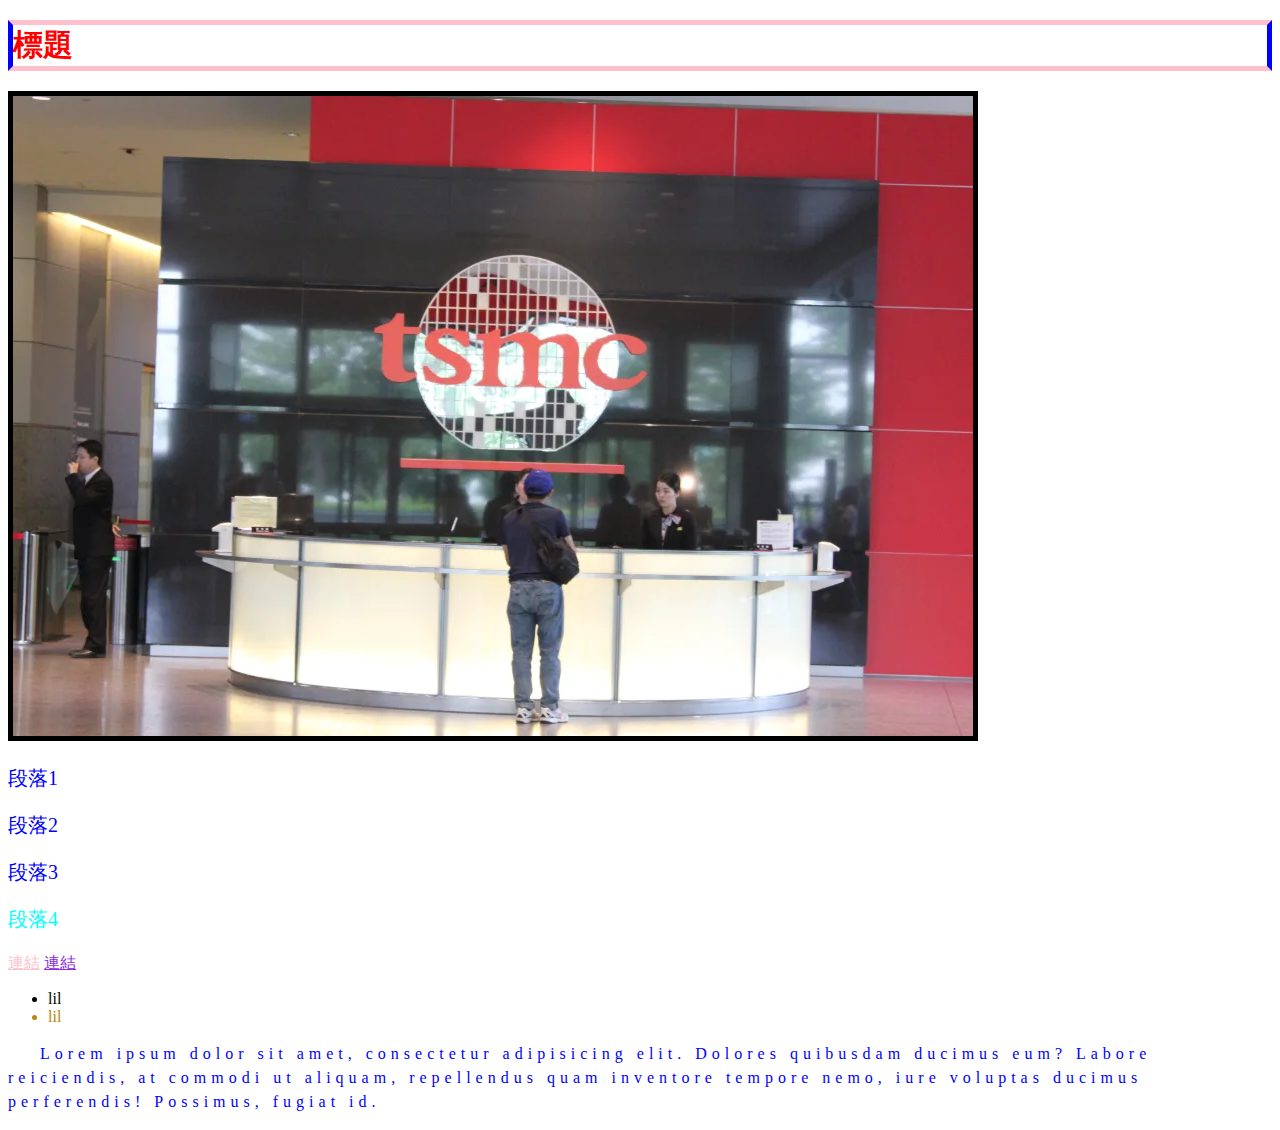
==== index2.html @ 9dc95e7e "Initial commit" ====
<!DOCTYPE html>
<html lang="en">
<head>
    <meta charset="UTF-8">
    <meta name="viewport" content="width=device-width, initial-scale=1.0">
    <title>Document</title>
    <link rel="stylesheet" href="css/style.css">
</head>
<body>
    <h1>標題</h1>
    <img src="img/1f448240-96f9-11ed-9a3d-ddab2a58461c.webp" alt="">
    <p>段落1</p>
    <p>段落2</p>
    <p>段落3</p>
    <p class="style1">段落4</p>
    <a href="#"class="pink">連結</a>
    <a href="#">連結</a>
    <ul>
        <li class = "li1">lil</li>
        <li class ="li2">lil</li>
    </ul>
    <p class = "new">
        Lorem ipsum dolor sit amet, 
        consectetur adipisicing elit. 
        Dolores quibusdam ducimus eum? 
        Labore reiciendis, at commodi ut aliquam, 
        repellendus quam inventore tempore nemo, iure voluptas ducimus perferendis! Possimus, fugiat id.
    </p>
</body>
</html>
---- css/style.css ----
h1{
    border-left: 5px solid blue;
    border-bottom: 5px solid pink;
    border-right: 5px solid blue;
    border-top: 5px solid pink;
    color:red;
    font-size: 30px;
}
img{
    border: 5px solid black;
}

p{
    color:blue;
    font-size: 20px;
}
.style1{
    color: aqua;
}
.new{
    font-family: verdana;
    font-size: 16px;
    line-height: 1.5;
    text-align: left;
    text-indent: 32px;
   /* text-decoration: line-through;*/
   letter-spacing: 5px;
}


a{
    color:blueviolet;
}
.pink{
    color: pink;
}
a:hover{
    color: red;
    font-size: 20px;
}
a:active{
    color: blue;
}

ul{
    color: chocolate;
}

.li1{
    color: black;
}
.li2{
    color: darkgoldenrod;
}
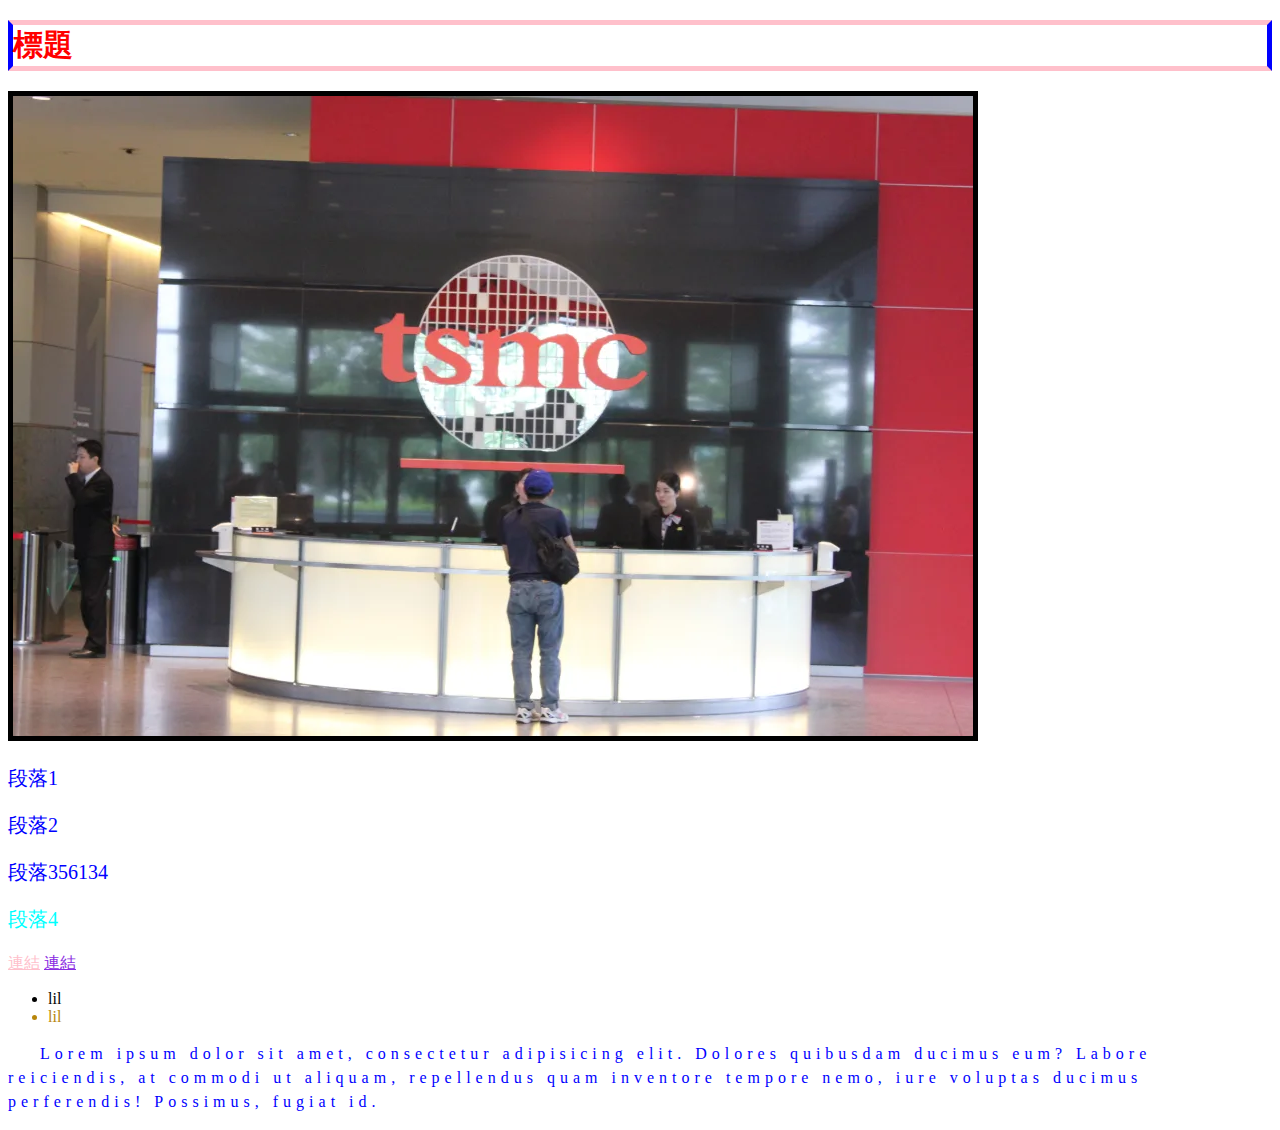
==== commit 772706de: "new" ====
--- a/index2.html
+++ b/index2.html
@@ -11,7 +11,7 @@
     <img src="img/1f448240-96f9-11ed-9a3d-ddab2a58461c.webp" alt="">
     <p>段落1</p>
     <p>段落2</p>
-    <p>段落3</p>
+    <p>段落356134</p>
     <p class="style1">段落4</p>
     <a href="#"class="pink">連結</a>
     <a href="#">連結</a>
